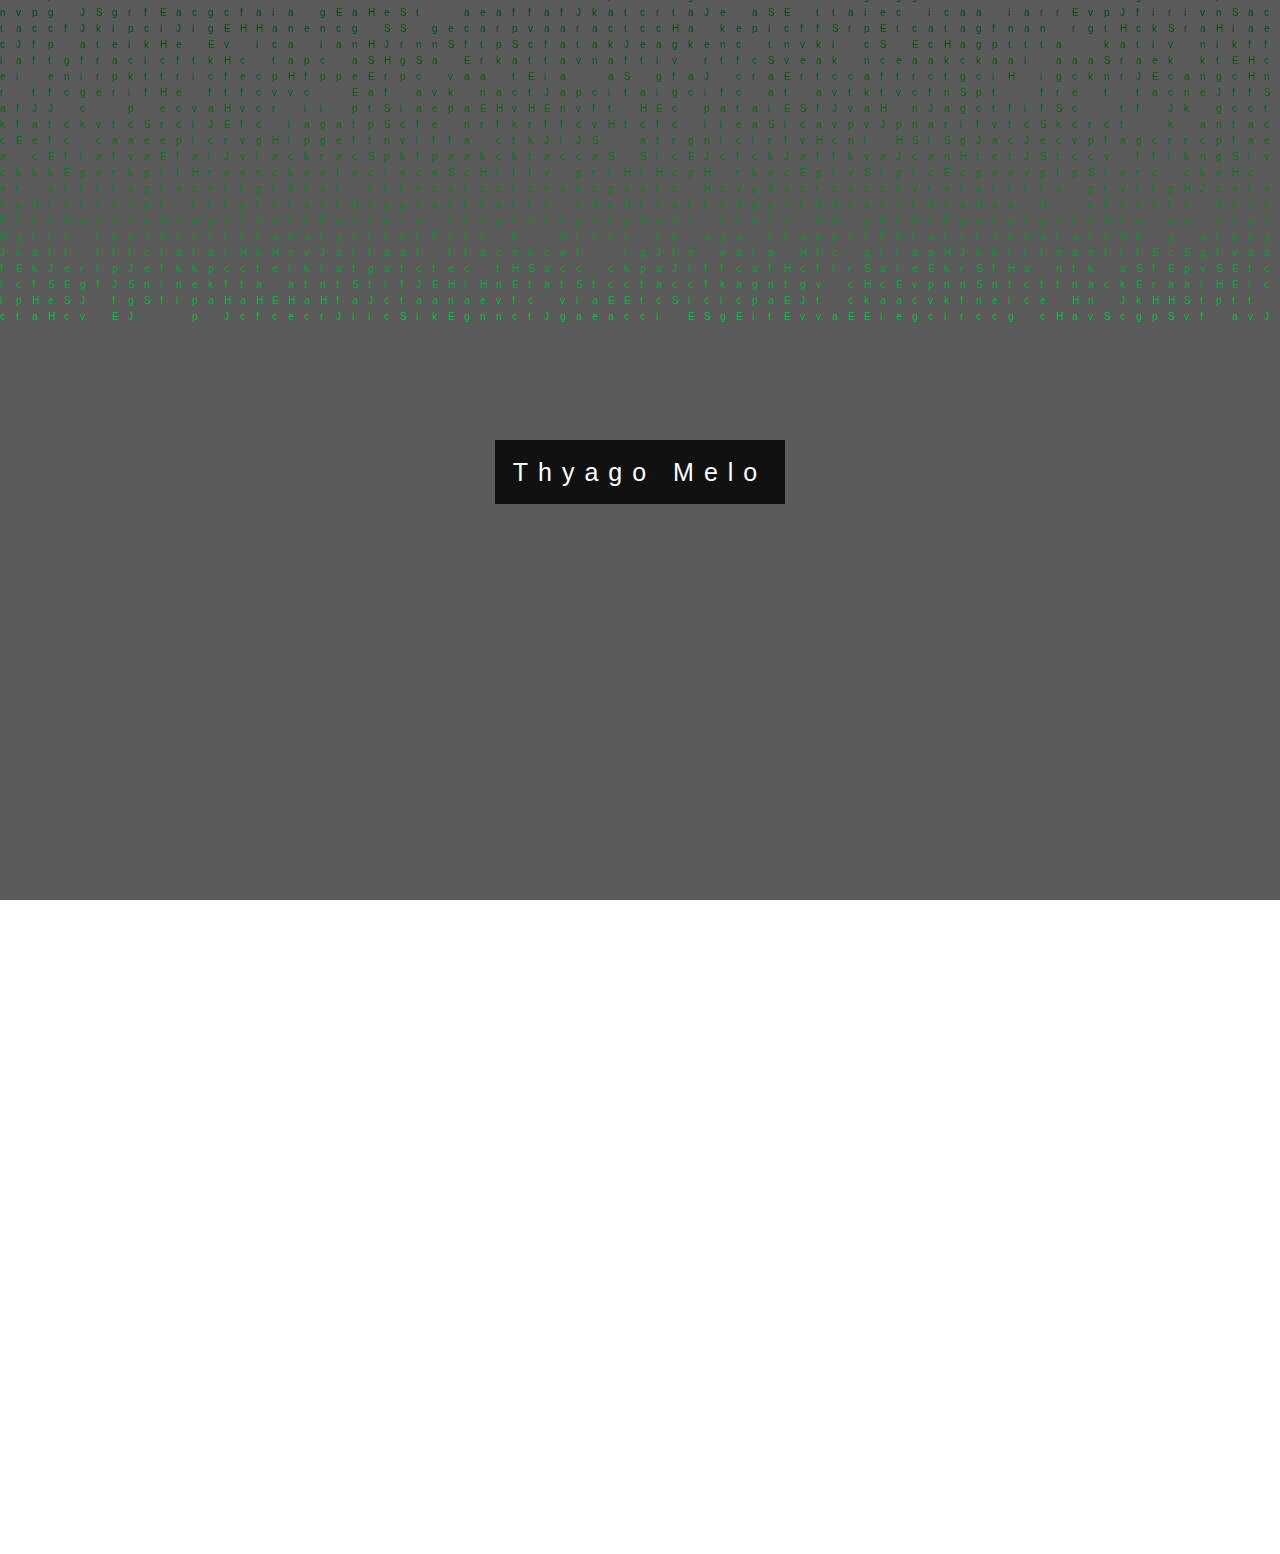
==== experimento.html @ 91bb0e3c "experimento matrix e parallax" ====
<!DOCTYPE html>
<html>
  <head>
    <meta name="viewport" content="width=device-width, initial-scale=1" />
    <style>
      body,
      html {
        height: 100%;
        margin: 0;
        padding: 0%;
        overflow-x: hidden;
        font: 400 15px/1.8 "Lato", sans-serif;
        color: #777;
        height: 100%;
        width: 100%;
      }

      .canvas {
        position: relative;
        opacity: 1;
        background-attachment: fixed;
        background-position: center;
        background-repeat: no-repeat;
        background-size: cover;
      }

      canvas {
        position: fixed;
        top: 0;
        left: 0;
        width: 100%;
        height: 100%;
        z-index: -1; /* Coloca o canvas atrás do conteúdo */
      }
      .bgimg-1 {
        min-height: 100%;
      }

      .caption {
        position: sticky;
        left: 0;
        top: 50%;
        width: 100%;
        text-align: center;
      }

      .caption span.border {
        background-color: #111;
        color: #fff;
        padding: 18px;
        font-size: 25px;
        letter-spacing: 10px;
      }

      h3 {
        letter-spacing: 5px;
        text-transform: uppercase;
        font: 20px "Lato", sans-serif;
        color: #111;
      }

      /* Turn off parallax scrolling for tablets and phones */
      @media only screen and (max-device-width: 1024px) {
        .bgimg-1,
        .bgimg-2,
        .bgimg-3 {
          background-attachment: scroll;
        }
      }
    </style>
  </head>
  <body>
    <div class="bgimg-1">
      <canvas id="canvas" style="flood-opacity: 0%"></canvas>
      <div class="caption">
        <span class="border">Thyago Melo</span>
      </div>
    </div>
    <script>
      var canvas = document.getElementById("canvas");
      var context = canvas.getContext("2d");
      var W = window.innerWidth;
      var H = window.innerHeight;

      canvas.width = W;
      canvas.height = H;

      var fontSize = 16;
      var columns = Math.floor(W / fontSize);
      var drops = [];
      for (var i = 0; i < columns; i++) {
        drops.push(0);
      }
      var str = "JavaScript Hacking Effect";
      function draw() {
        context.fillStyle = "rgba(0,0,0,0.05)";
        context.fillRect(0, 0, W, H);
        context.fontSize = "700 " + fontSize + "px";
        context.fillStyle = "#00cc33";
        for (var i = 0; i < columns; i++) {
          var index = Math.floor(Math.random() * str.length);
          var x = i * fontSize;
          var y = drops[i] * fontSize;
          context.fillText(str[index], x, y);
          if (y >= canvas.height && Math.random() > 0.99) {
            drops[i] = 0;
          }
          drops[i]++;
        }
      }
      draw();
      setInterval(draw, 35);
    </script>

    <div
      style="
        color: #777;
        background-color: white;
        text-align: center;
        padding: 50px 80px;
        text-align: justify;
      "
    >
      <h3 style="text-align: center">Teste de Parallax com Matrix</h3>
      <p>
        Lorem, ipsum dolor sit amet consectetur adipisicing elit. Cupiditate
        ratione a at, dolore dicta eius quam natus vitae, totam minus ex
        quisquam odit perferendis vero consequuntur neque eos. Sunt, id. Lorem
        ipsum, dolor sit amet consectetur adipisicing elit. Cum explicabo
        deleniti dolores architecto repudiandae modi autem excepturi vel
        veritatis. A atque molestias nobis est suscipit labore nisi enim vel
        delectus. Lorem ipsum dolor sit amet consectetur adipisicing elit.
        Ratione, laborum vero maiores pariatur, ducimus voluptatibus fuga
        quidem, est aliquam ipsa dolore mollitia. Aliquam deleniti modi nulla
        nemo molestiae optio magnam?
      </p>
    </div>

    <div style="position: relative">
      <div
        style="
          color: #ddd;
          background-color: #282e34;
          text-align: center;
          padding: 50px 80px;
          text-align: justify;
        "
      >
        <p>
          Lorem ipsum dolor sit amet consectetur adipisicing elit. Voluptas
          quos, architecto quo, vel, animi sed cum eaque rerum itaque iure
          voluptates voluptate dolore explicabo magnam amet doloribus
          perferendis dicta veritatis.
        </p>
      </div>
    </div>

    <div style="position: relative">
      <div
        style="
          color: #ddd;
          background-color: #014e0e;
          text-align: center;
          padding: 50px 80px;
          text-align: justify;
        "
      >
        <p>
          Lorem ipsum, dolor sit amet consectetur adipisicing elit. Ducimus,
          labore quod, expedita libero, eos magnam quibusdam vitae fuga impedit
          harum numquam? Labore aliquid recusandae reiciendis eum, inventore
          consequuntur ipsa tempore?
        </p>
      </div>
    </div>
  </body>
</html>
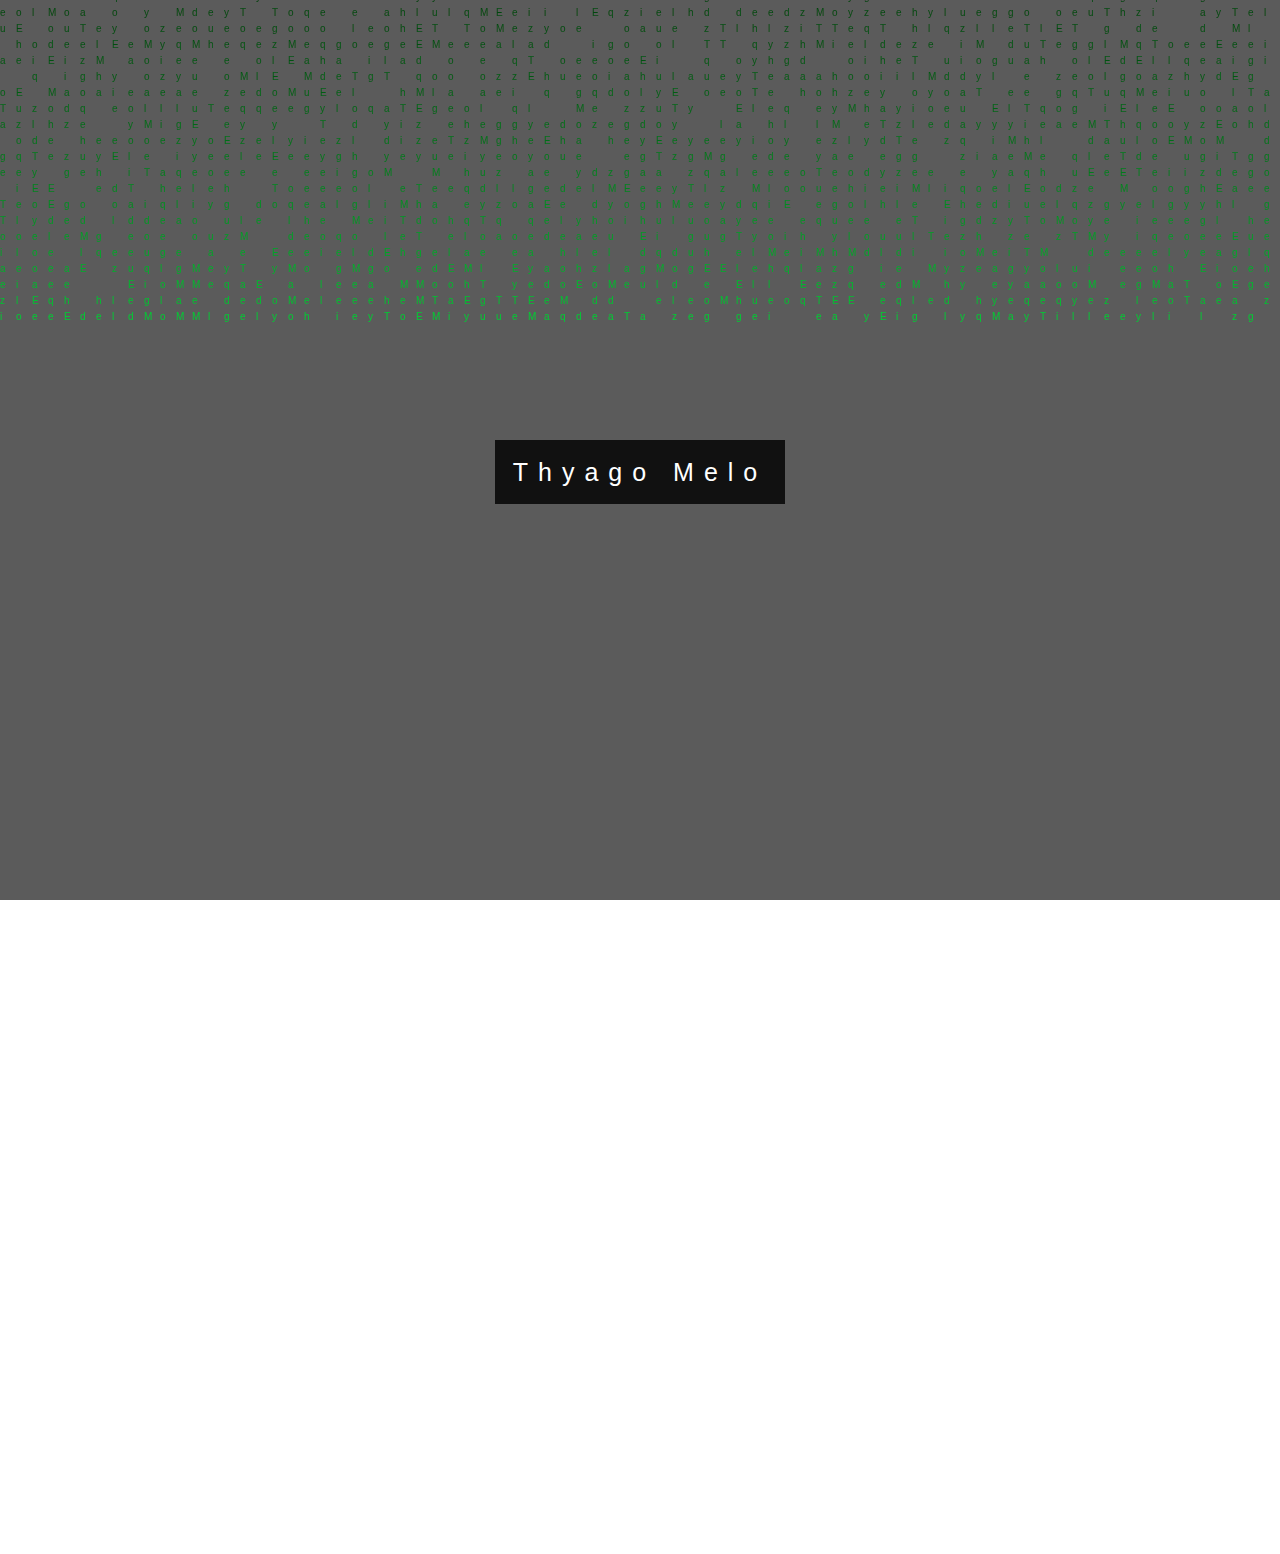
==== commit 29cb4d38: "update v1.1.0.0" ====
--- a/experimento.html
+++ b/experimento.html
@@ -91,7 +91,7 @@
       for (var i = 0; i < columns; i++) {
         drops.push(0);
       }
-      var str = "JavaScript Hacking Effect";
+      var str = "Thyago Ezequiel de Melo";
       function draw() {
         context.fillStyle = "rgba(0,0,0,0.05)";
         context.fillRect(0, 0, W, H);
